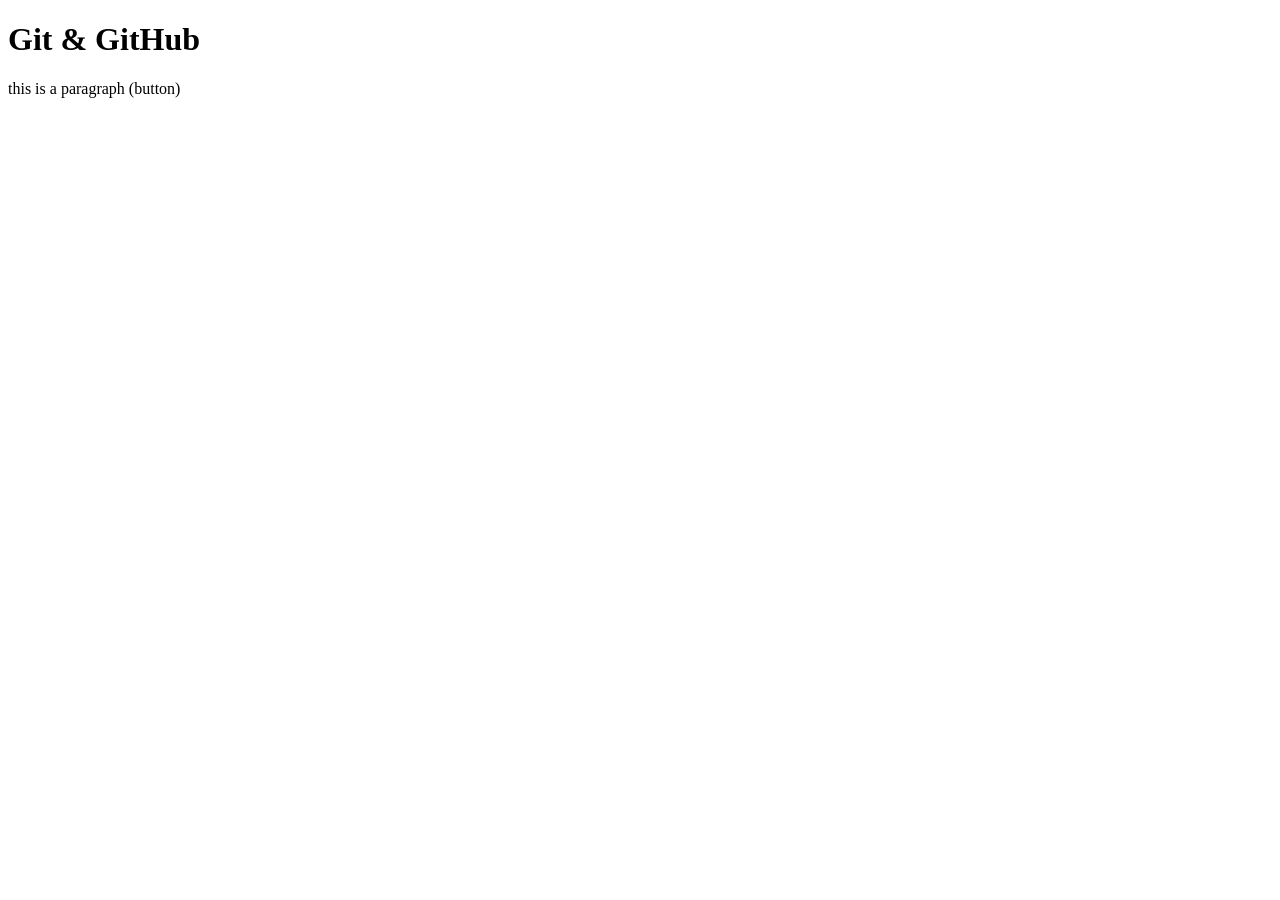
==== index.html @ 0b3e4e33 "add button" ====
<!DOCTYPE html>
<html lang="en">
<head>
    <meta charset="UTF-8">
    <meta name="viewport" content="width=device-width, initial-scale=1.0">
    <link rel="stylesheet" href="style.css">
    <title>HTML</title>
</head>
<body>
    <h1>Git & GitHub</h1>
    <p>this is a paragraph (button)</p>
</body>
</html>
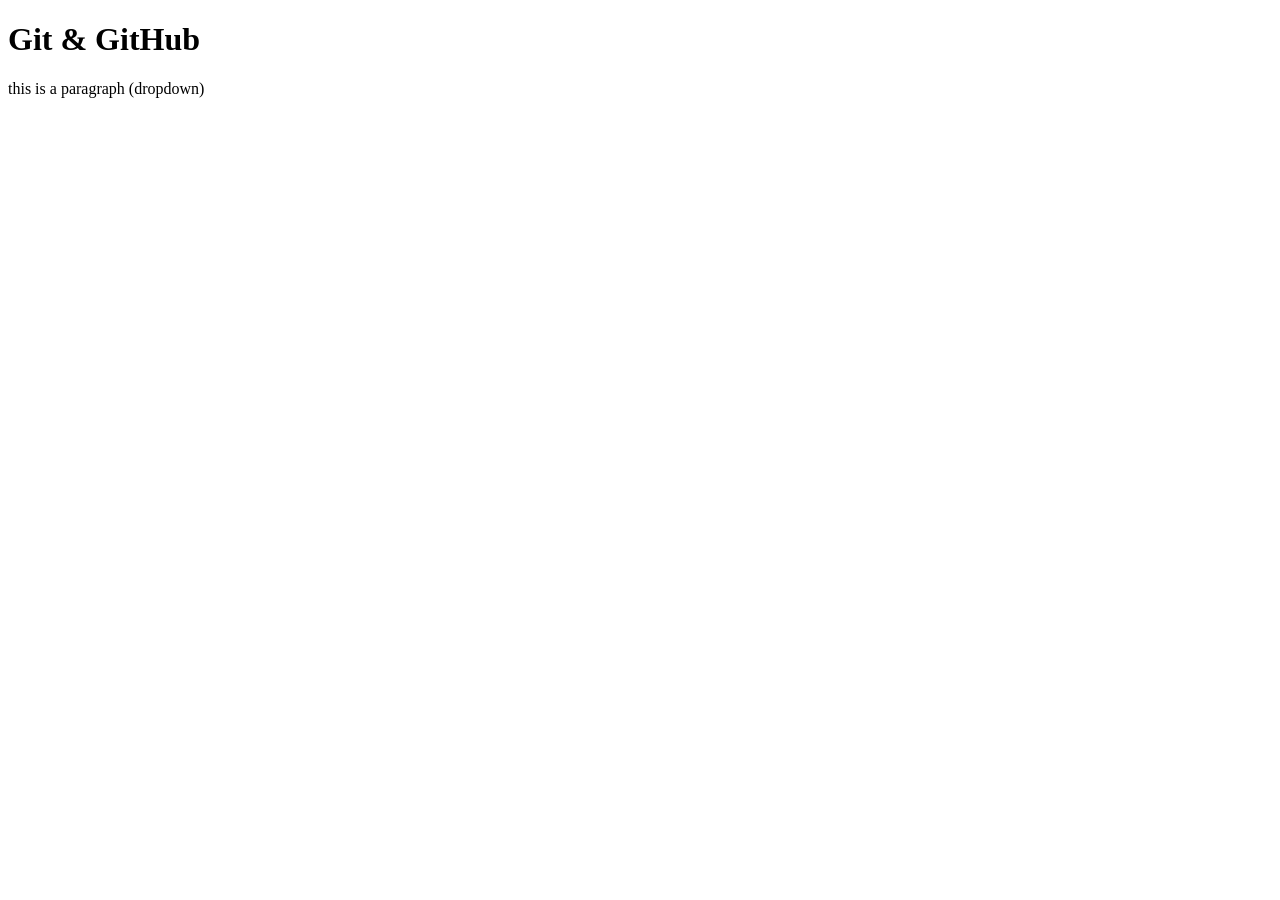
==== commit c43828da: "add dropdown" ====
--- a/index.html
+++ b/index.html
@@ -8,6 +8,6 @@
 </head>
 <body>
     <h1>Git & GitHub</h1>
-    <p>this is a paragraph (button)</p>
+    <p>this is a paragraph (dropdown)</p>
 </body>
 </html>
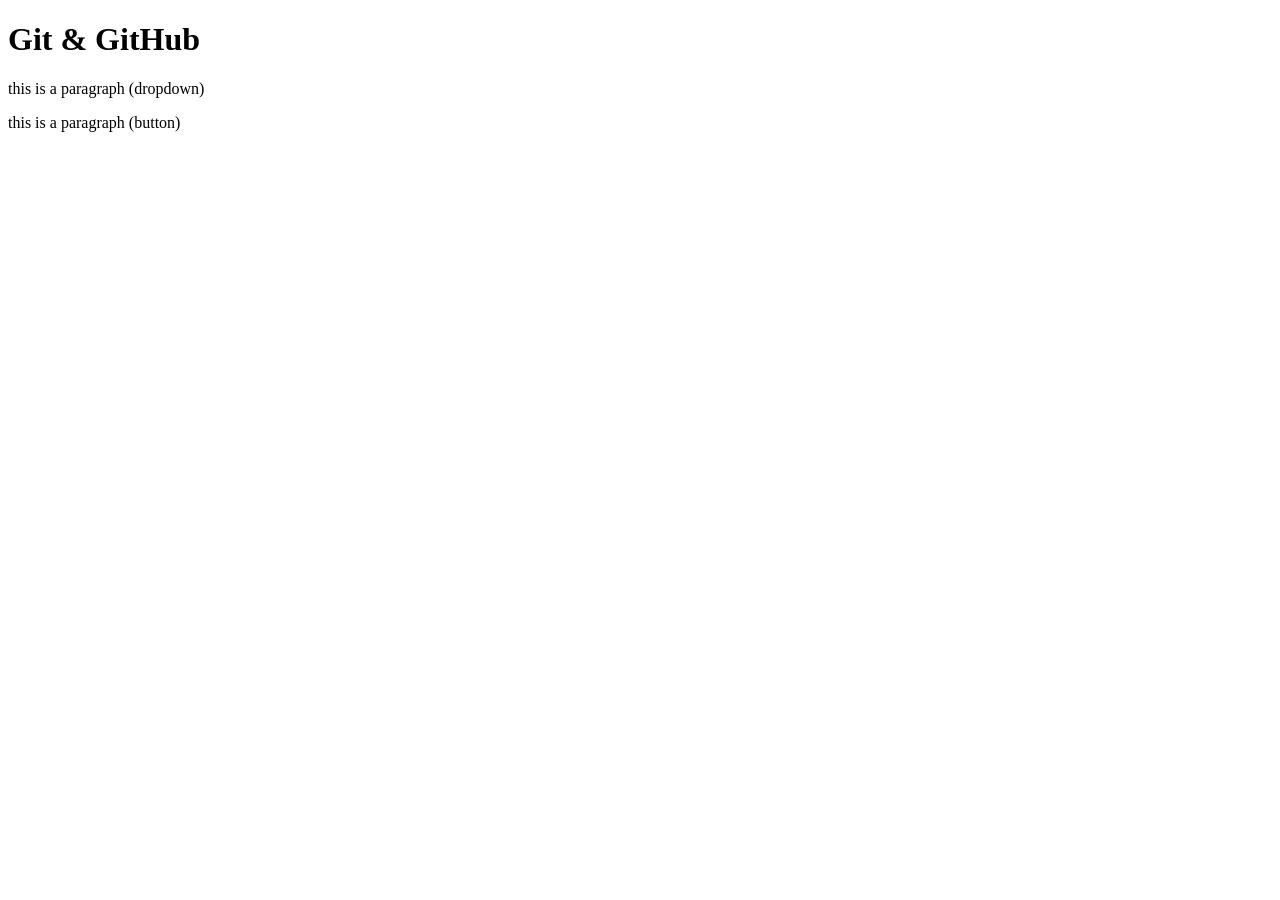
==== commit 50b612d3: "add both features" ====
--- a/index.html
+++ b/index.html
@@ -8,6 +8,10 @@
 </head>
 <body>
     <h1>Git & GitHub</h1>
+
     <p>this is a paragraph (dropdown)</p>
+
+    <p>this is a paragraph (button)</p>
+
 </body>
 </html>
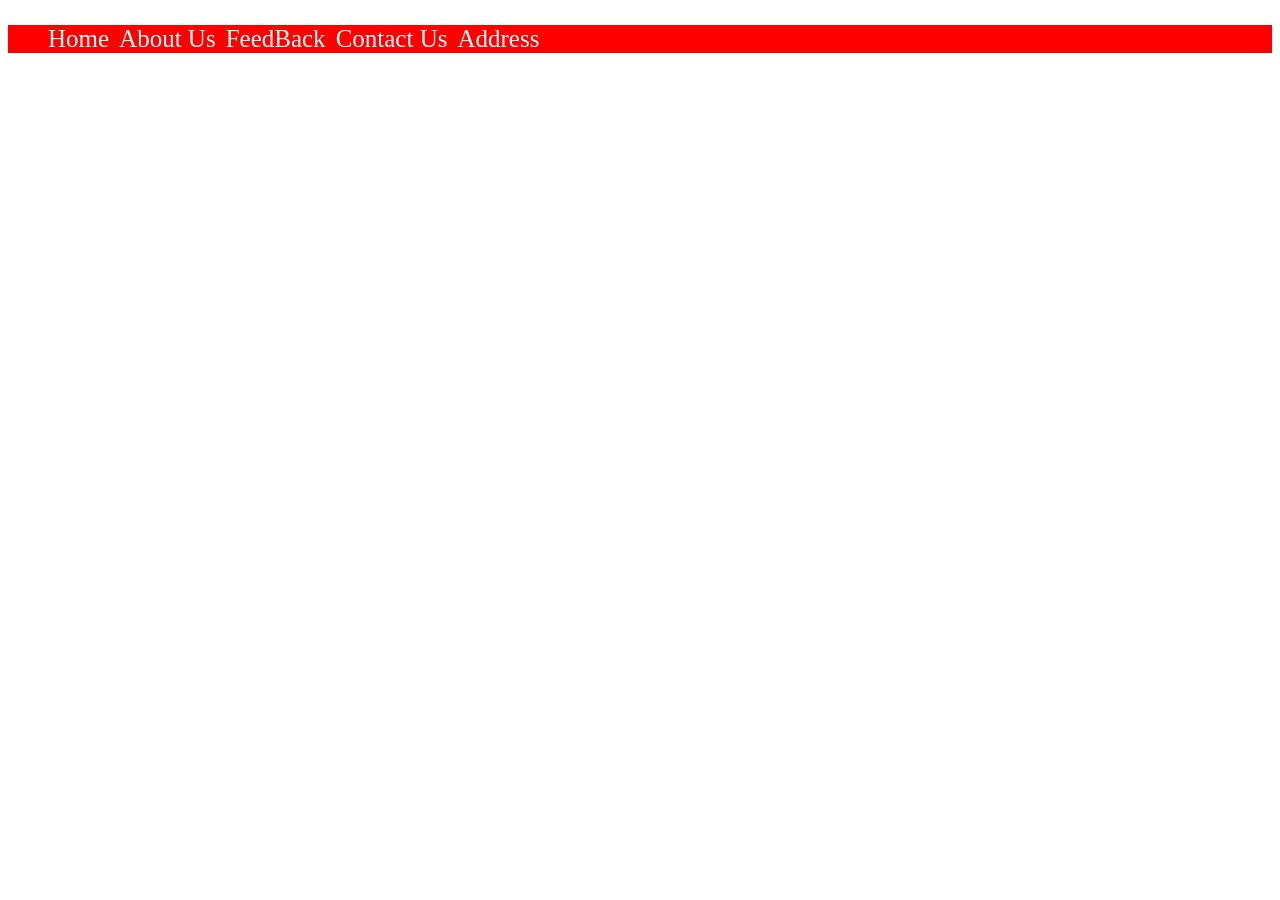
==== commit 84281a3f: "Add menubar" ====
--- a/index.html
+++ b/index.html
@@ -3,15 +3,16 @@
 <head>
     <meta charset="UTF-8">
     <meta name="viewport" content="width=device-width, initial-scale=1.0">
+    <title>LocalRepo upload</title>
     <link rel="stylesheet" href="style.css">
-    <title>HTML</title>
 </head>
 <body>
-    <h1>Git & GitHub</h1>
-
-    <p>this is a paragraph (dropdown)</p>
-
-    <p>this is a paragraph (button)</p>
-
+    <ul>
+        <li>Home</li>
+        <li>About Us</li>
+        <li>FeedBack</li>
+        <li>Contact Us</li>
+        <li>Address</li>
+    </ul>
 </body>
 </html>
--- a/style.css
+++ b/style.css
@@ -0,0 +1,16 @@
+        ul{
+            list-style-type: none;
+            display: flex;
+            gap: 10px;
+            background: red;
+            color: white;
+            font-size: 25px;
+        }
+
+        li:hover{
+            background-color: yellowgreen;
+            color: black;
+        }
+    
+    
+    
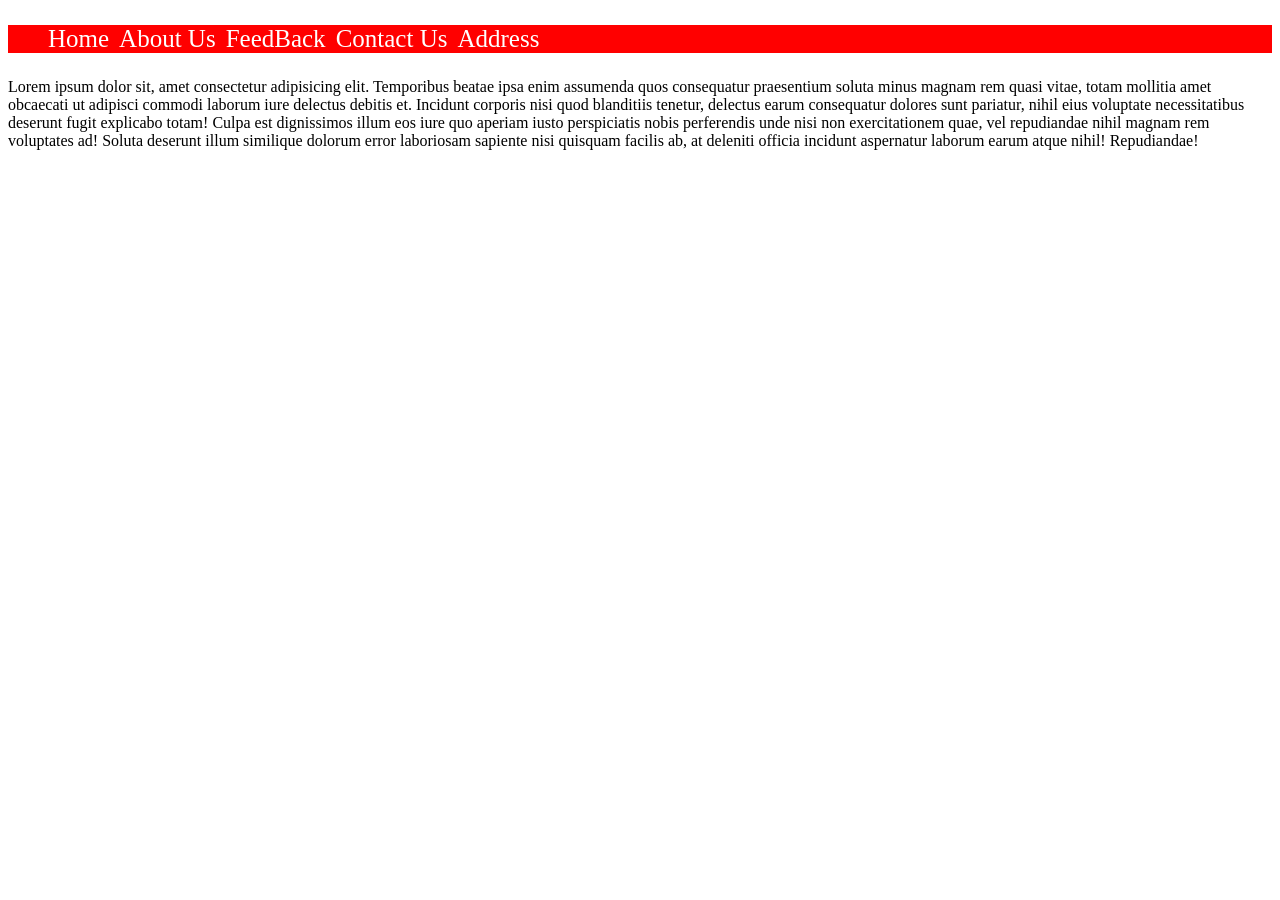
==== commit 49f98731: "add new paragraph" ====
--- a/index.html
+++ b/index.html
@@ -14,5 +14,6 @@
         <li>Contact Us</li>
         <li>Address</li>
     </ul>
+    <p>Lorem ipsum dolor sit, amet consectetur adipisicing elit. Temporibus beatae ipsa enim assumenda quos consequatur praesentium soluta minus magnam rem quasi vitae, totam mollitia amet obcaecati ut adipisci commodi laborum iure delectus debitis et. Incidunt corporis nisi quod blanditiis tenetur, delectus earum consequatur dolores sunt pariatur, nihil eius voluptate necessitatibus deserunt fugit explicabo totam! Culpa est dignissimos illum eos iure quo aperiam iusto perspiciatis nobis perferendis unde nisi non exercitationem quae, vel repudiandae nihil magnam rem voluptates ad! Soluta deserunt illum similique dolorum error laboriosam sapiente nisi quisquam facilis ab, at deleniti officia incidunt aspernatur laborum earum atque nihil! Repudiandae!</p>
 </body>
 </html>
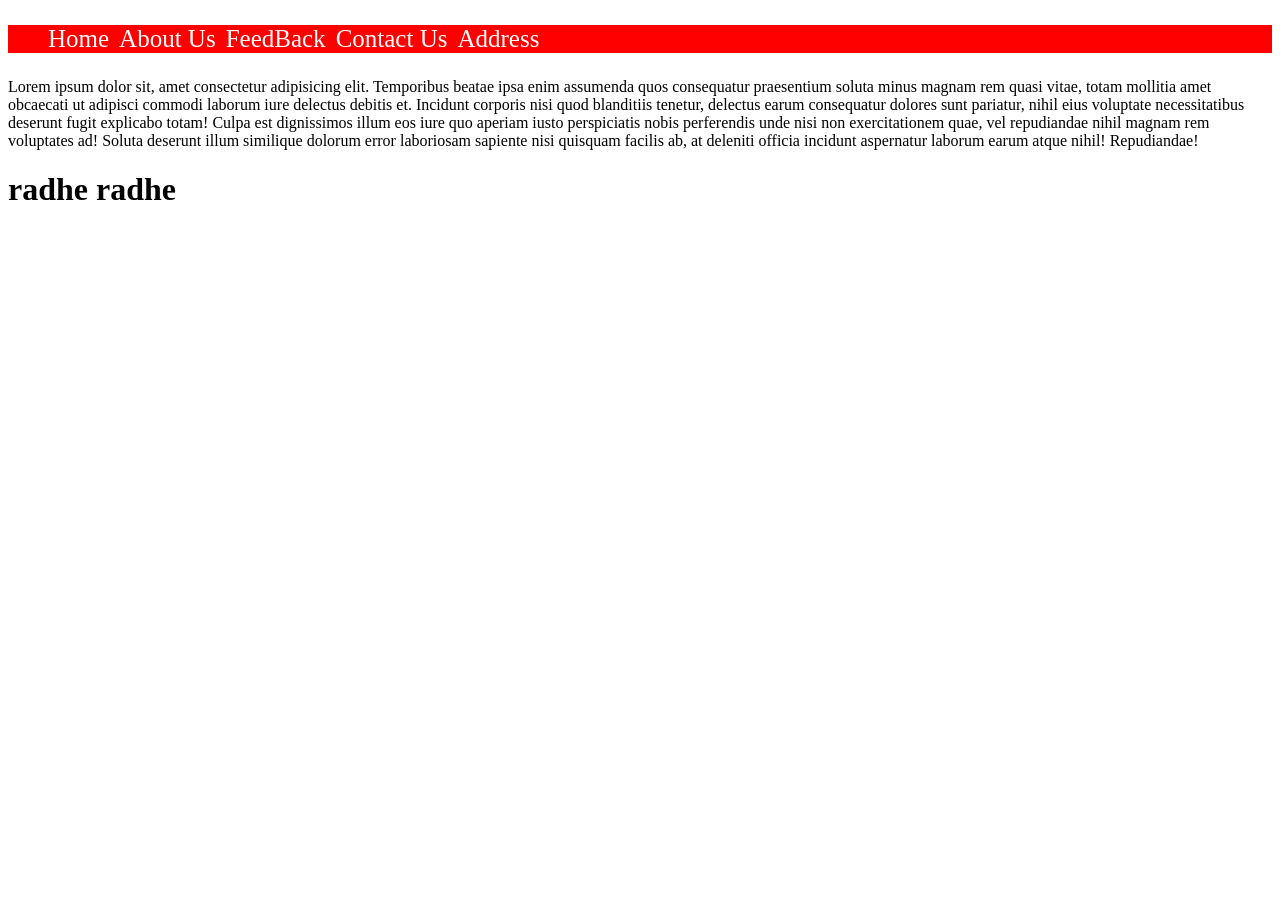
==== commit c43260a1: "add heading tag" ====
--- a/index.html
+++ b/index.html
@@ -14,6 +14,6 @@
         <li>Contact Us</li>
         <li>Address</li>
     </ul>
-    <p>Lorem ipsum dolor sit, amet consectetur adipisicing elit. Temporibus beatae ipsa enim assumenda quos consequatur praesentium soluta minus magnam rem quasi vitae, totam mollitia amet obcaecati ut adipisci commodi laborum iure delectus debitis et. Incidunt corporis nisi quod blanditiis tenetur, delectus earum consequatur dolores sunt pariatur, nihil eius voluptate necessitatibus deserunt fugit explicabo totam! Culpa est dignissimos illum eos iure quo aperiam iusto perspiciatis nobis perferendis unde nisi non exercitationem quae, vel repudiandae nihil magnam rem voluptates ad! Soluta deserunt illum similique dolorum error laboriosam sapiente nisi quisquam facilis ab, at deleniti officia incidunt aspernatur laborum earum atque nihil! Repudiandae!</p>
+    <p>Lorem ipsum dolor sit, amet consectetur adipisicing elit. Temporibus beatae ipsa enim assumenda quos consequatur praesentium soluta minus magnam rem quasi vitae, totam mollitia amet obcaecati ut adipisci commodi laborum iure delectus debitis et. Incidunt corporis nisi quod blanditiis tenetur, delectus earum consequatur dolores sunt pariatur, nihil eius voluptate necessitatibus deserunt fugit explicabo totam! Culpa est dignissimos illum eos iure quo aperiam iusto perspiciatis nobis perferendis unde nisi non exercitationem quae, vel repudiandae nihil magnam rem voluptates ad! Soluta deserunt illum similique dolorum error laboriosam sapiente nisi quisquam facilis ab, at deleniti officia incidunt aspernatur laborum earum atque nihil! Repudiandae! <h1>radhe radhe</h1></p>
 </body>
 </html>
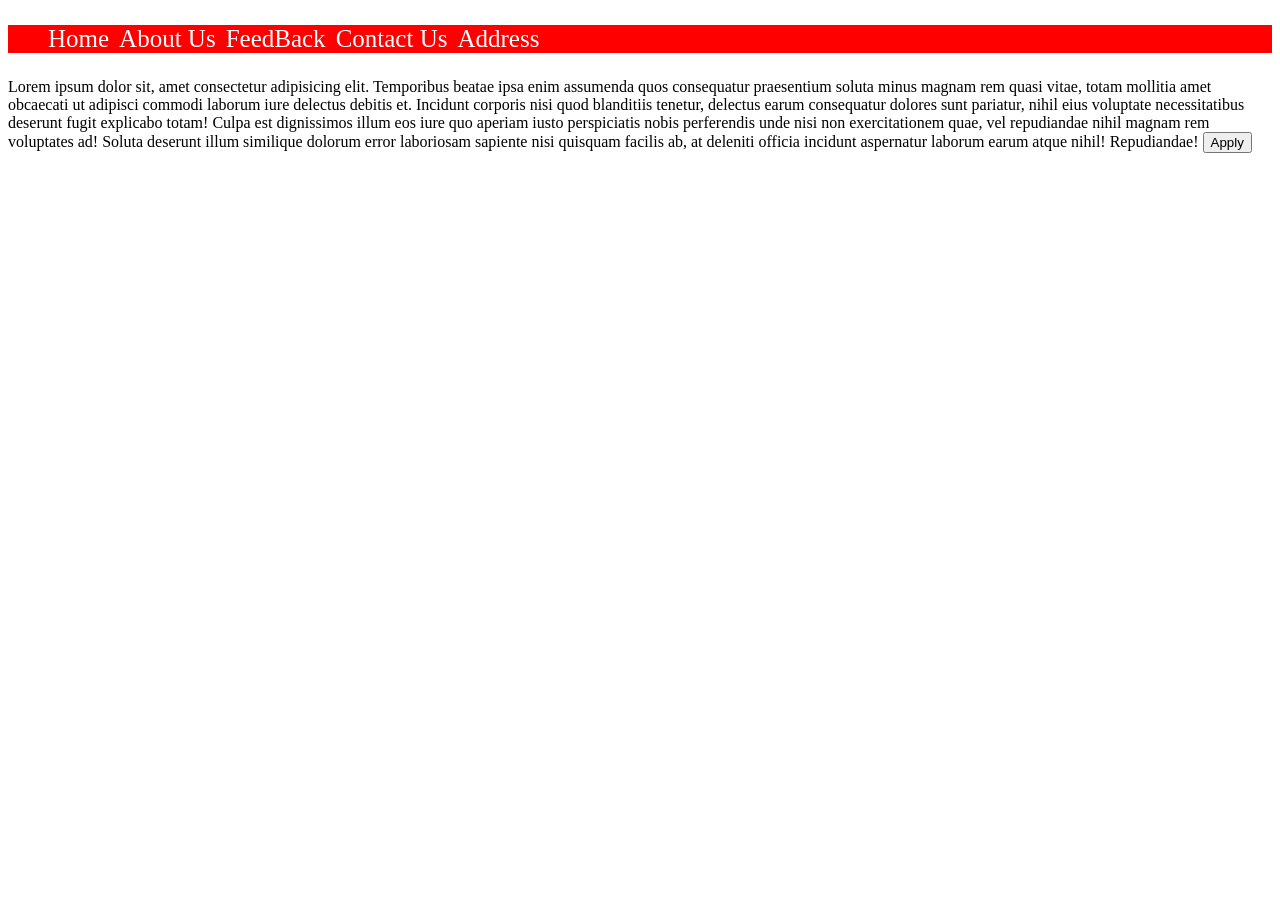
==== commit df99e77d: "add button" ====
--- a/index.html
+++ b/index.html
@@ -14,6 +14,6 @@
         <li>Contact Us</li>
         <li>Address</li>
     </ul>
-    <p>Lorem ipsum dolor sit, amet consectetur adipisicing elit. Temporibus beatae ipsa enim assumenda quos consequatur praesentium soluta minus magnam rem quasi vitae, totam mollitia amet obcaecati ut adipisci commodi laborum iure delectus debitis et. Incidunt corporis nisi quod blanditiis tenetur, delectus earum consequatur dolores sunt pariatur, nihil eius voluptate necessitatibus deserunt fugit explicabo totam! Culpa est dignissimos illum eos iure quo aperiam iusto perspiciatis nobis perferendis unde nisi non exercitationem quae, vel repudiandae nihil magnam rem voluptates ad! Soluta deserunt illum similique dolorum error laboriosam sapiente nisi quisquam facilis ab, at deleniti officia incidunt aspernatur laborum earum atque nihil! Repudiandae! <h1>radhe radhe</h1></p>
+    <p>Lorem ipsum dolor sit, amet consectetur adipisicing elit. Temporibus beatae ipsa enim assumenda quos consequatur praesentium soluta minus magnam rem quasi vitae, totam mollitia amet obcaecati ut adipisci commodi laborum iure delectus debitis et. Incidunt corporis nisi quod blanditiis tenetur, delectus earum consequatur dolores sunt pariatur, nihil eius voluptate necessitatibus deserunt fugit explicabo totam! Culpa est dignissimos illum eos iure quo aperiam iusto perspiciatis nobis perferendis unde nisi non exercitationem quae, vel repudiandae nihil magnam rem voluptates ad! Soluta deserunt illum similique dolorum error laboriosam sapiente nisi quisquam facilis ab, at deleniti officia incidunt aspernatur laborum earum atque nihil! Repudiandae! <button>Apply</button></p>
 </body>
 </html>
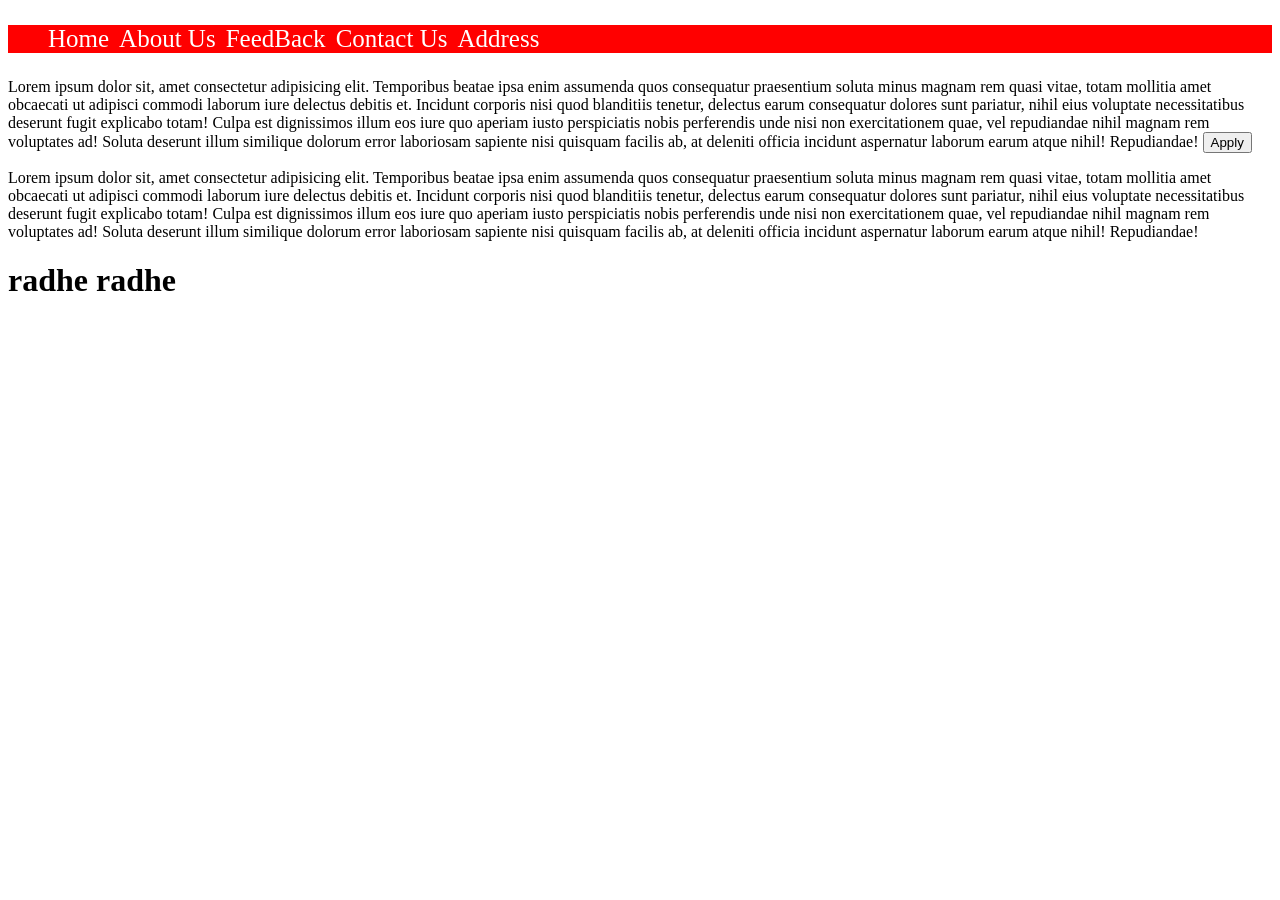
==== commit ddbfac0d: "add both features" ====
--- a/index.html
+++ b/index.html
@@ -14,6 +14,10 @@
         <li>Contact Us</li>
         <li>Address</li>
     </ul>
+
     <p>Lorem ipsum dolor sit, amet consectetur adipisicing elit. Temporibus beatae ipsa enim assumenda quos consequatur praesentium soluta minus magnam rem quasi vitae, totam mollitia amet obcaecati ut adipisci commodi laborum iure delectus debitis et. Incidunt corporis nisi quod blanditiis tenetur, delectus earum consequatur dolores sunt pariatur, nihil eius voluptate necessitatibus deserunt fugit explicabo totam! Culpa est dignissimos illum eos iure quo aperiam iusto perspiciatis nobis perferendis unde nisi non exercitationem quae, vel repudiandae nihil magnam rem voluptates ad! Soluta deserunt illum similique dolorum error laboriosam sapiente nisi quisquam facilis ab, at deleniti officia incidunt aspernatur laborum earum atque nihil! Repudiandae! <button>Apply</button></p>
+
+    <p>Lorem ipsum dolor sit, amet consectetur adipisicing elit. Temporibus beatae ipsa enim assumenda quos consequatur praesentium soluta minus magnam rem quasi vitae, totam mollitia amet obcaecati ut adipisci commodi laborum iure delectus debitis et. Incidunt corporis nisi quod blanditiis tenetur, delectus earum consequatur dolores sunt pariatur, nihil eius voluptate necessitatibus deserunt fugit explicabo totam! Culpa est dignissimos illum eos iure quo aperiam iusto perspiciatis nobis perferendis unde nisi non exercitationem quae, vel repudiandae nihil magnam rem voluptates ad! Soluta deserunt illum similique dolorum error laboriosam sapiente nisi quisquam facilis ab, at deleniti officia incidunt aspernatur laborum earum atque nihil! Repudiandae! <h1>radhe radhe</h1></p>
+
 </body>
 </html>
